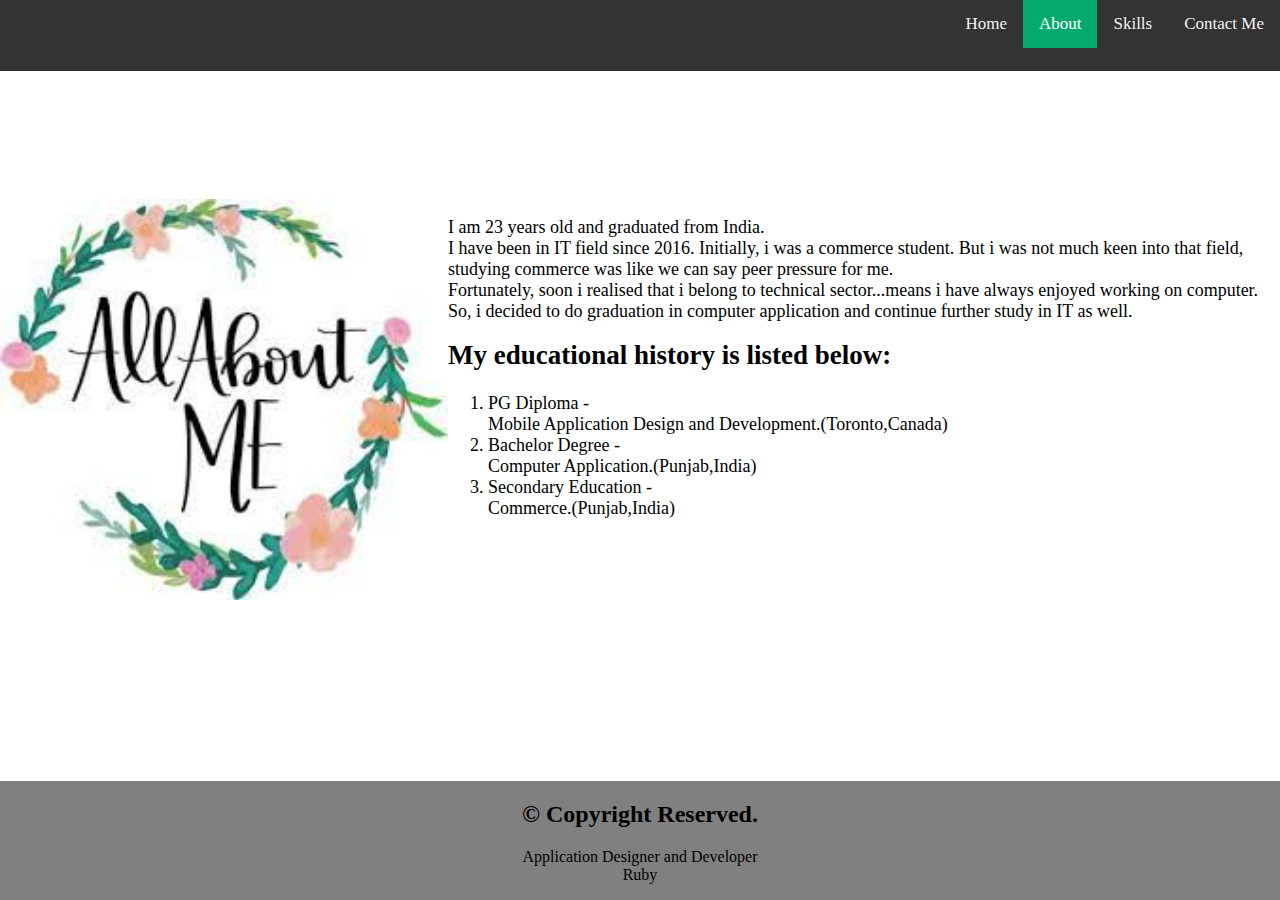
==== about.html @ 819b396c "personal blog website" ====
<!DOCTYPE html>
<html lang="en">
    <head>
        <meta charset="UTF-8">
        <meta http-equiv="X-UA-Compatible" content="IE=edge">
        <meta name="viewport" content="width=device-width, initial-scale=1.0">
        <title>My Portfolio</title>
        <link rel="stylesheet"  href="content.css">

    </head>
    <body class="body">
       
       <div class="container">

       <div class="item">
        <div class="topnav">
            <a href="/contact.html">Contact Me</a>
            <a href="/skills.html">Skills</a>
            <a class="active" href="/about.html">About</a>
            <a  href="/index.html">Home</a>
            
          </div>

       </div>
       <div class="about1">
           <img src="images/profile-1.jpeg" class="photo">
           <div class="text">
               <p>I am 23 years old and graduated from India.
                  <br> I have been in IT field since 2016. Initially, i was a commerce student.
                  But i was not much keen into that field, studying commerce was like we can say peer pressure for me. 
                  <br> Fortunately, soon i realised that i belong to technical sector...means i have always enjoyed working on computer.
                  So, i decided to do graduation in computer application and continue further study in IT as well.
                
               </p>
               <h2>My educational history is listed below:</h2>
                   <ol>
                       <li> PG Diploma - <br> Mobile Application Design and Development.(Toronto,Canada)</li>
                       <li> Bachelor Degree - <br>Computer Application.(Punjab,India)</li>
                       <li> Secondary Education - <br> Commerce.(Punjab,India)</li>
                   </ol>
               
            
            
            

        </div>


    </div>
    <div class="footer">
        <h2>&copy; Copyright Reserved.</h2>
            <p>
                Application Designer and Developer <br>Ruby
            </p>

    </div>

       </div>
---- content.css ----
.wrapper, html, body {
    height: 100%;
    margin: 0;
    width: 100%;

}
.container {
    display: flex;
    width: 100%;
    height: 100%;
       flex-direction: column;
   /* align-items: center; */
    background-color: orange;
    justify-content: center;
      align-items: center;
  }
  
  .item {
    width: 100%;
    justify-content: center;
      align-items: center;
    flex:.4;
    background-color: blue;
  }
  .topnav {
      
      height: 100%;
  background-color: #333;
  overflow: hidden;
}
  .topnav a {
    float: right;
    color: #f2f2f2;
    text-align: center;
    padding: 14px 16px;
    text-decoration: none;
    font-size: 17px;
  }
 
  /* Change the color of links on hover */
  .topnav a:hover {
    background-color: #ddd;
    color: black;
  }
  
  /* Add a color to the active/current link */
  .topnav a.active {
    background-color: #04AA6D;
    color: white;
  }
  .about1 {
    width: 100%;

    flex: 4;
    background-color:white;
  }
  .text{
      font-weight: normal;
      font-family: Verdana;
    padding: auto;
    align-content: center;
    margin-top: 10%;
    font-size: large;
  }
  .photo {
      margin-top: .5%;
      width: 40%;
      float: left;

  }
  .about1 h2{
    margin-top: .5%;
  }
  .footer {
    width: 100%;
   text-align: center;
    flex: .4;
    background-color:gray;
  }
  


/*skills css*/

.item {
  width: 100%;
  justify-content: center;
    align-items: center;
  flex:.4;
  background-color: blue;
}
.topnav {
    
    height: 100%;
background-color: #333;
overflow: hidden;
}
.topnav a {
  float: right;
  color: #f2f2f2;
  text-align: center;
  padding: 14px 16px;
  text-decoration: none;
  font-size: 17px;
}

.skillitem {
  width: 100%;

  flex: 4;
  background-color:white;
}
.text{
    font-weight: normal;
    font-family: Verdana;
  padding: auto;
  align-content: center;
  margin-top: 10%;
  font-size: large;
}
.photo {
    margin-top: 10%;
    width: 35%;
    float: left;

}
.skillitem h2 p{
  margin-top: .5%;
  float:right;
}


/*contact */
.item {
  width: 100%;
  justify-content: center;
    align-items: center;
  flex: 0.4;
  background-color: blue;
}
.topnav {
    
    height: 100%;
background-color: #333;
overflow: hidden;
}
.topnav a {
  float: right;
  color: #f2f2f2;
  text-align: center;
  padding: 14px 16px;
  text-decoration: none;
  font-size: 17px;
}

.contactitem {
  width: 100%;

  flex: 1;
  background-color:white;
}
.text{
    font-weight: normal;
    font-family: Verdana;
  padding: auto;
  align-content: center;
  margin-top: 10%;
  font-size: large;
  margin-left: 15%;
}
.photo1{
    margin-top: .5%;
    width: 15%;
    align-content: center;
    float:center;

}
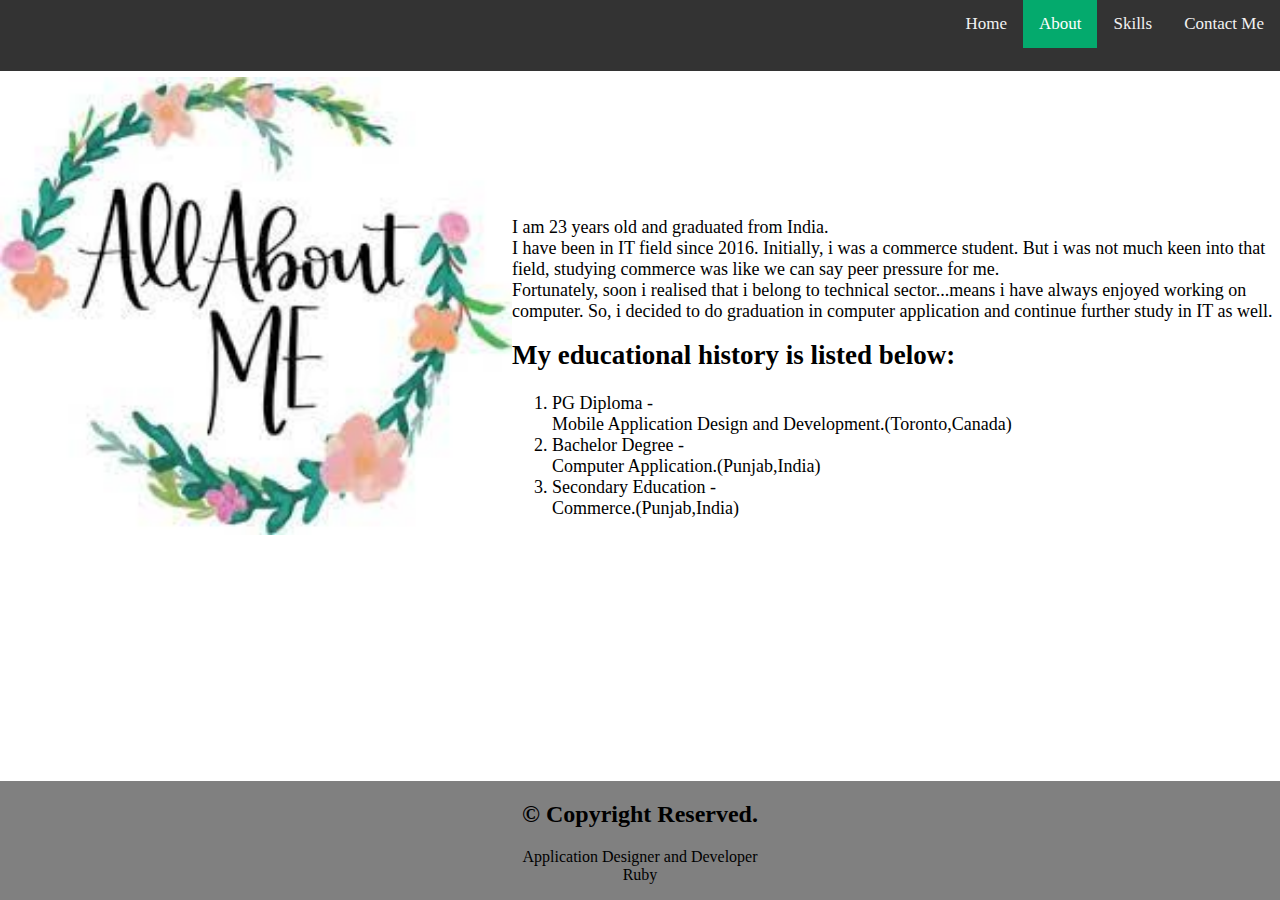
==== commit 69f961fb: "media queries" ====
--- a/about.html
+++ b/about.html
@@ -23,7 +23,7 @@
 
        </div>
        <div class="about1">
-           <img src="images/profile-1.jpeg" class="photo">
+           <img src="images/profile-1.jpeg" class="photo1">
            <div class="text">
                <p>I am 23 years old and graduated from India.
                   <br> I have been in IT field since 2016. Initially, i was a commerce student.
--- a/content.css
+++ b/content.css
@@ -62,7 +62,7 @@
     margin-top: 10%;
     font-size: large;
   }
-  .photo {
+  .photo1 {
       margin-top: .5%;
       width: 40%;
       float: left;
@@ -77,21 +77,39 @@
     flex: .4;
     background-color:gray;
   }
+  @media only screen and (max-width: 600px){
+    .about1{
+      background-color: lightblue;
+    }
+  }
+    
+  
   
 
 
 /*skills css*/
 
-.item {
-  width: 100%;
+.container {
+  display: flex;
+  width: 100%;
+  height: 100%;
+     flex-direction: column;
+ /* align-items: center; */
+  background-color: orange;
   justify-content: center;
     align-items: center;
-  flex:.4;
+}
+
+.item0{
+  width: 100%;
+  justify-content: center;
+    align-items: center;
+  flex: 1;
   background-color: blue;
 }
 .topnav {
     
-    height: 100%;
+height: 100%;
 background-color: #333;
 overflow: hidden;
 }
@@ -104,29 +122,49 @@
   font-size: 17px;
 }
 
+/* Change the color of links on hover */
+.topnav a:hover {
+  background-color: #ddd;
+  color: black;
+}
+
+/* Add a color to the active/current link */
+.topnav a.active {
+  background-color: #04AA6D;
+  color: white;
+}
+
 .skillitem {
   width: 100%;
 
   flex: 4;
   background-color:white;
-}
-.text{
+  
+}
+.skillitem text{
     font-weight: normal;
     font-family: Verdana;
   padding: auto;
   align-content: center;
   margin-top: 10%;
   font-size: large;
-}
-.photo {
+  
+}
+.photo2 {
     margin-top: 10%;
-    width: 35%;
+    width: 10%;
     float: left;
 
 }
-.skillitem h2 p{
+.skillitem  certi{
   margin-top: .5%;
-  float:right;
+  margin-left: 50%;
+}
+@media only screen and (min-width:601px) {
+  .skillitem {
+   font-style:inherit;
+   color:peru
+  }
 }
 
 
@@ -168,16 +206,21 @@
   font-size: large;
   margin-left: 15%;
 }
-.photo1{
+.photo3{
     margin-top: .5%;
     width: 15%;
     align-content: center;
-    float:center;
-
-}
-
-
-
-
-
-
+    float:centert;
+
+}
+@media only screen and (max-width: 600px){
+  .contactitem{
+    background-color: lightpink;
+  }
+}
+
+
+
+
+
+
